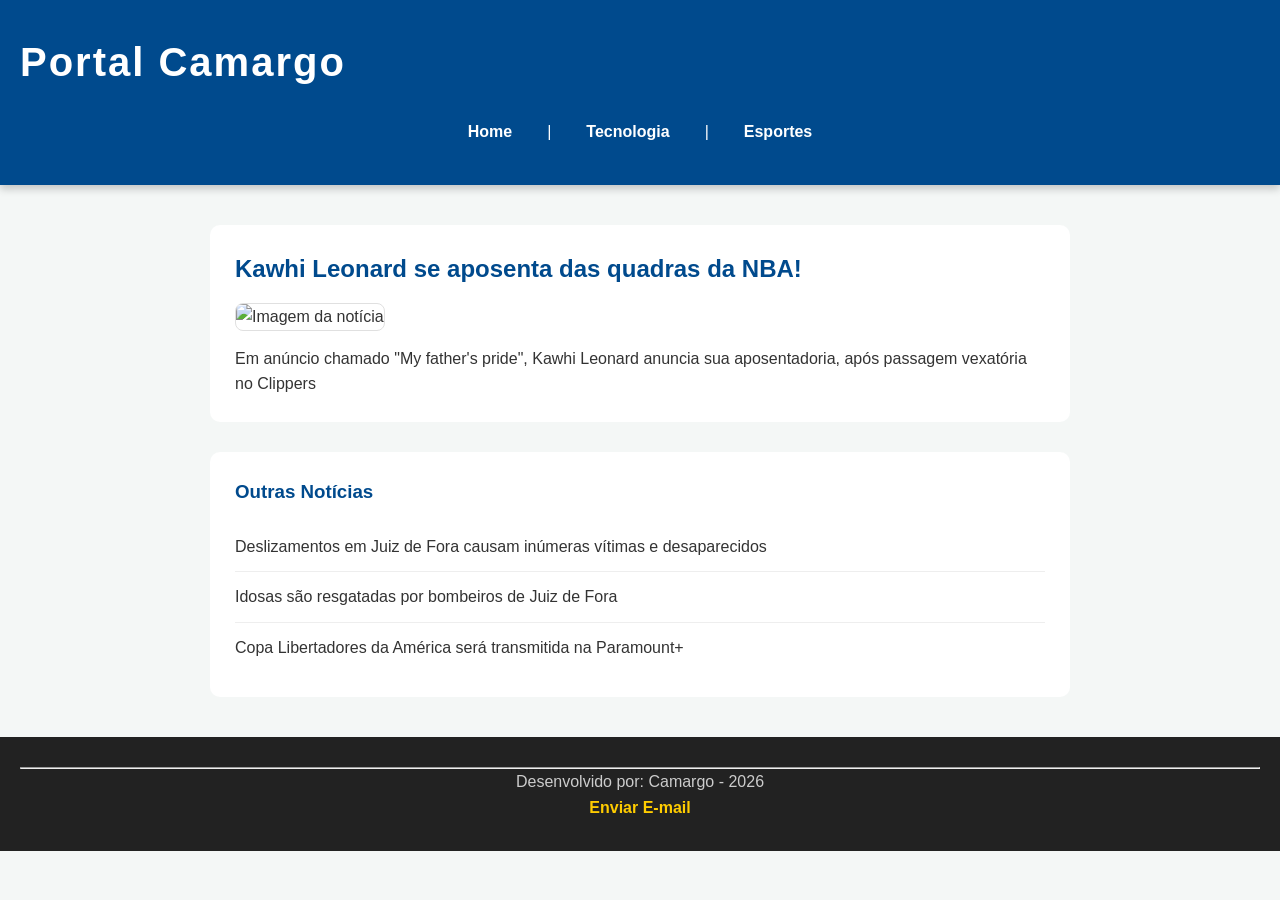
==== index.html @ 47be13e0 "primeiro commit do portal camargo" ====
<!DOCTYPE html>
<html lang="pt-br">

<head>
    <meta charset="UTF-8">
    <link rel="stylesheet" href="style.css">
    <title>Portal Camargo</title>
</head>

<body>

<header>
    <h1>Portal Camargo</h1>
    <nav>
        <a href="#">Home</a> |
        <a href="https://www.tecmundo.com.br/novidades">Tecnologia</a> |
        <a href="https://ge.globo.com/futebol/">Esportes</a>
    </nav>
</header>

<main>

    <article>
        <h2>Kawhi Leonard se aposenta das quadras da NBA!</h2>

        <img src="https://s.yimg.com/ny/api/res/1.2/993hDXYDTHuvS75PSFHJCQ--/YXBwaWQ9aGlnaGxhbmRlcjt3PTY0MDtoPTYxMA--/https://media.zenfs.com/en-US/homerun/the_loop_130/b2c754516d8792506d21578384ca6a6c" alt="Imagem da notícia">

        <p>
        Em anúncio chamado "My father's pride", Kawhi Leonard anuncia sua aposentadoria, após passagem vexatória no Clippers
        </p>
    </article>

    <section>
        <h3>Outras Notícias</h3>
        <ul>
            <li>Deslizamentos em Juiz de Fora causam inúmeras vítimas e desaparecidos</li>
            <li>Idosas são resgatadas por bombeiros de Juiz de Fora</li>
            <li>Copa Libertadores da América será transmitida na Paramount+</li>
        </ul>
    </section>

</main>

<footer>
    <hr>
    <p>Desenvolvido por: Camargo - 2026</p>
    <p><a href="mailto:contato@portalcamargo.com">Enviar E-mail</a></p>
</footer>

</body>
</html>
---- style.css ----
* {
  margin: 0;
  padding: 0;
  box-sizing: border-box; /*Garante que a borda e o padding nao aumentem*/
}

body {
  font-family: 'Segoe UI', Arial, Helvetica, sans-serif;
  background-color: #f4f7f6;
  color: #333333;
  line-height: 1.6;
}

/*Cabecalho HEADER)*/

header {
  background-color: #004a8d;
  color: #ffffff;
  padding: 30px 20px;
  box-shadow: 0px 4px 8px rgba(0, 0, 0, 0.2);
}

header h1 {
  margin-bottom: 15px;
  font-size: 2.5rem;
  letter-spacing: 2px;
}

/*NAVEGACAO*/

nav {
  display: flex;
  justify-content: center;
  align-items: center;
  gap: 15px;
}

nav a {
  color: #ffffff;
  text-decoration: none;
  font-weight: bold;
  padding: 10px 20px;
  border-radius: 5px;
  transition: all 0.3s ease-in-out;
}

nav a:hover{
  background-color: #ffcc00;
  color: #004a8d;
  transform: translateY(-3px);
}

/*CONTEUDO PRINCIPAL*/

main{
  max-width: 900px;
  margin: 40px auto;
  padding: 0 20px;
}

/*ARTIGOS e SEÇÕES*/

article, section{
  background-color: #ffffff;
  padding: 25px;
  border-radius: 10px;
  margin-bottom: 30px;
}

article h2, section h3{
  color: #004a8d;
  margin-bottom: 15px;
}

article img{
  max-width: 100%;
  height: auto;
  border-radius: 8px;
  margin-bottom: 15px;
  border: 1px solid #e0e0e0;
}

/*LISTAS E OUTRAS NOTÍCIAS*/

section ul{
  list-style: none;
}

section ul li {
  padding: 12px 0;
  border-bottom: 1px solid #eeeeee;
}

section ul li:last-child{
  border-bottom: none;
}

/*RODAPE*/
footer{
  background-color: #222222;
  color: #cccccc;
  text-align: center;
  padding: 30px 20px;
  margin-bottom: 20px;
}

footer a{
  color: #ffcc00;
  text-decoration: none;
  font-weight: bold;
}

footer a:hover{
  text-decoration: underline;
}
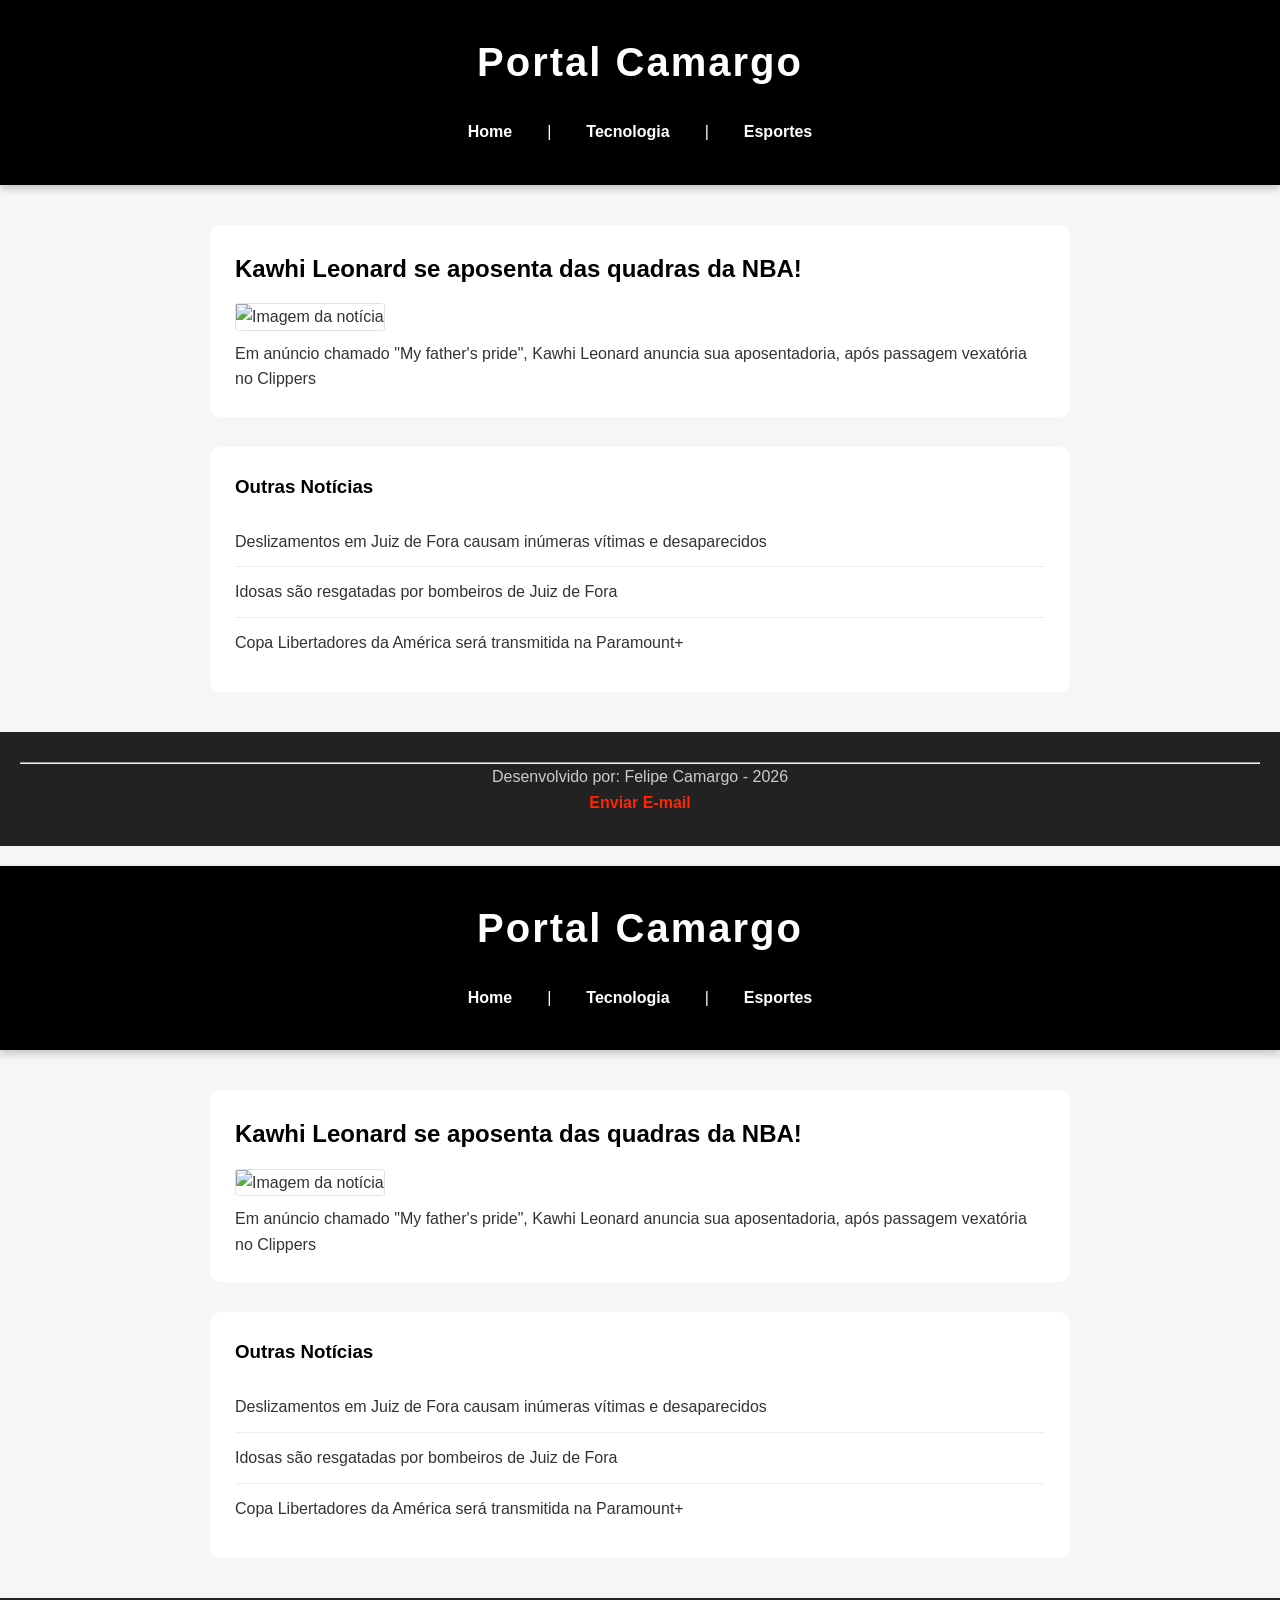
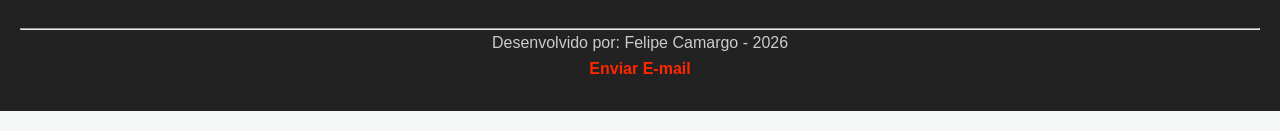
==== commit 3831be8c: "atualizando estruturas novamente" ====
--- a/index.html
+++ b/index.html
@@ -23,11 +23,14 @@
     <article>
         <h2>Kawhi Leonard se aposenta das quadras da NBA!</h2>
 
-        <img src="https://s.yimg.com/ny/api/res/1.2/993hDXYDTHuvS75PSFHJCQ--/YXBwaWQ9aGlnaGxhbmRlcjt3PTY0MDtoPTYxMA--/https://media.zenfs.com/en-US/homerun/the_loop_130/b2c754516d8792506d21578384ca6a6c" alt="Imagem da notícia">
+        <img src="https://www.raptorsrepublic.com/wp-content/uploads/2019/04/KawhiCover_Image.jpg" alt="Imagem da notícia">
 
         <p>
         Em anúncio chamado "My father's pride", Kawhi Leonard anuncia sua aposentadoria, após passagem vexatória no Clippers
+
+  
         </p>
+
     </article>
 
     <section>
@@ -43,9 +46,62 @@
 
 <footer>
     <hr>
-    <p>Desenvolvido por: Camargo - 2026</p>
+    <p>Desenvolvido por: Felipe Camargo - 2026</p>
     <p><a href="mailto:contato@portalcamargo.com">Enviar E-mail</a></p>
 </footer>
 
 </body>
-</html>
+</html><!DOCTYPE html>
+<html lang="pt-br">
+
+<head>
+    <meta charset="UTF-8">
+    <link rel="stylesheet" href="style.css">
+    <title>Portal Camargo</title>
+</head>
+
+<body>
+
+<header>
+    <h1>Portal Camargo</h1>
+    <nav>
+        <a href="#">Home</a> |
+        <a href="https://www.tecmundo.com.br/novidades">Tecnologia</a> |
+        <a href="https://ge.globo.com/futebol/">Esportes</a>
+    </nav>
+</header>
+
+<main>
+
+    <article>
+        <h2>Kawhi Leonard se aposenta das quadras da NBA!</h2>
+
+        <img src="https://www.raptorsrepublic.com/wp-content/uploads/2019/04/KawhiCover_Image.jpg" alt="Imagem da notícia">
+
+        <p>
+        Em anúncio chamado "My father's pride", Kawhi Leonard anuncia sua aposentadoria, após passagem vexatória no Clippers
+
+  
+        </p>
+
+    </article>
+
+    <section>
+        <h3>Outras Notícias</h3>
+        <ul>
+            <li>Deslizamentos em Juiz de Fora causam inúmeras vítimas e desaparecidos</li>
+            <li>Idosas são resgatadas por bombeiros de Juiz de Fora</li>
+            <li>Copa Libertadores da América será transmitida na Paramount+</li>
+        </ul>
+    </section>
+
+</main>
+
+<footer>
+    <hr>
+    <p>Desenvolvido por: Felipe Camargo - 2026</p>
+    <p><a href="felipecamargo@portalcamargo.com">Enviar E-mail</a></p>
+</footer>
+
+</body>
+</html>
--- a/style.css
+++ b/style.css
@@ -14,7 +14,8 @@
 /*Cabecalho HEADER)*/
 
 header {
-  background-color: #004a8d;
+  text-align: center;
+  background-color: #000000;
   color: #ffffff;
   padding: 30px 20px;
   box-shadow: 0px 4px 8px rgba(0, 0, 0, 0.2);
@@ -46,7 +47,7 @@
 
 nav a:hover{
   background-color: #ffcc00;
-  color: #004a8d;
+  color: #000000;
   transform: translateY(-3px);
 }
 
@@ -68,15 +69,15 @@
 }
 
 article h2, section h3{
-  color: #004a8d;
+  color: #000000;
   margin-bottom: 15px;
 }
 
 article img{
-  max-width: 100%;
+  max-width: 50%;
   height: auto;
-  border-radius: 8px;
-  margin-bottom: 15px;
+  border-radius: 5%;
+  margin-bottom: 10px;
   border: 1px solid #e0e0e0;
 }
 
@@ -105,11 +106,11 @@
 }
 
 footer a{
-  color: #ffcc00;
+  color: #ff2600;
   text-decoration: none;
   font-weight: bold;
 }
 
 footer a:hover{
   text-decoration: underline;
-}
+}
--- a/style.css
+++ b/style.css
@@ -14,7 +14,8 @@
 /*Cabecalho HEADER)*/
 
 header {
-  background-color: #004a8d;
+  text-align: center;
+  background-color: #000000;
   color: #ffffff;
   padding: 30px 20px;
   box-shadow: 0px 4px 8px rgba(0, 0, 0, 0.2);
@@ -46,7 +47,7 @@
 
 nav a:hover{
   background-color: #ffcc00;
-  color: #004a8d;
+  color: #000000;
   transform: translateY(-3px);
 }
 
@@ -68,15 +69,15 @@
 }
 
 article h2, section h3{
-  color: #004a8d;
+  color: #000000;
   margin-bottom: 15px;
 }
 
 article img{
-  max-width: 100%;
+  max-width: 50%;
   height: auto;
-  border-radius: 8px;
-  margin-bottom: 15px;
+  border-radius: 5%;
+  margin-bottom: 10px;
   border: 1px solid #e0e0e0;
 }
 
@@ -105,11 +106,11 @@
 }
 
 footer a{
-  color: #ffcc00;
+  color: #ff2600;
   text-decoration: none;
   font-weight: bold;
 }
 
 footer a:hover{
   text-decoration: underline;
-}
+}
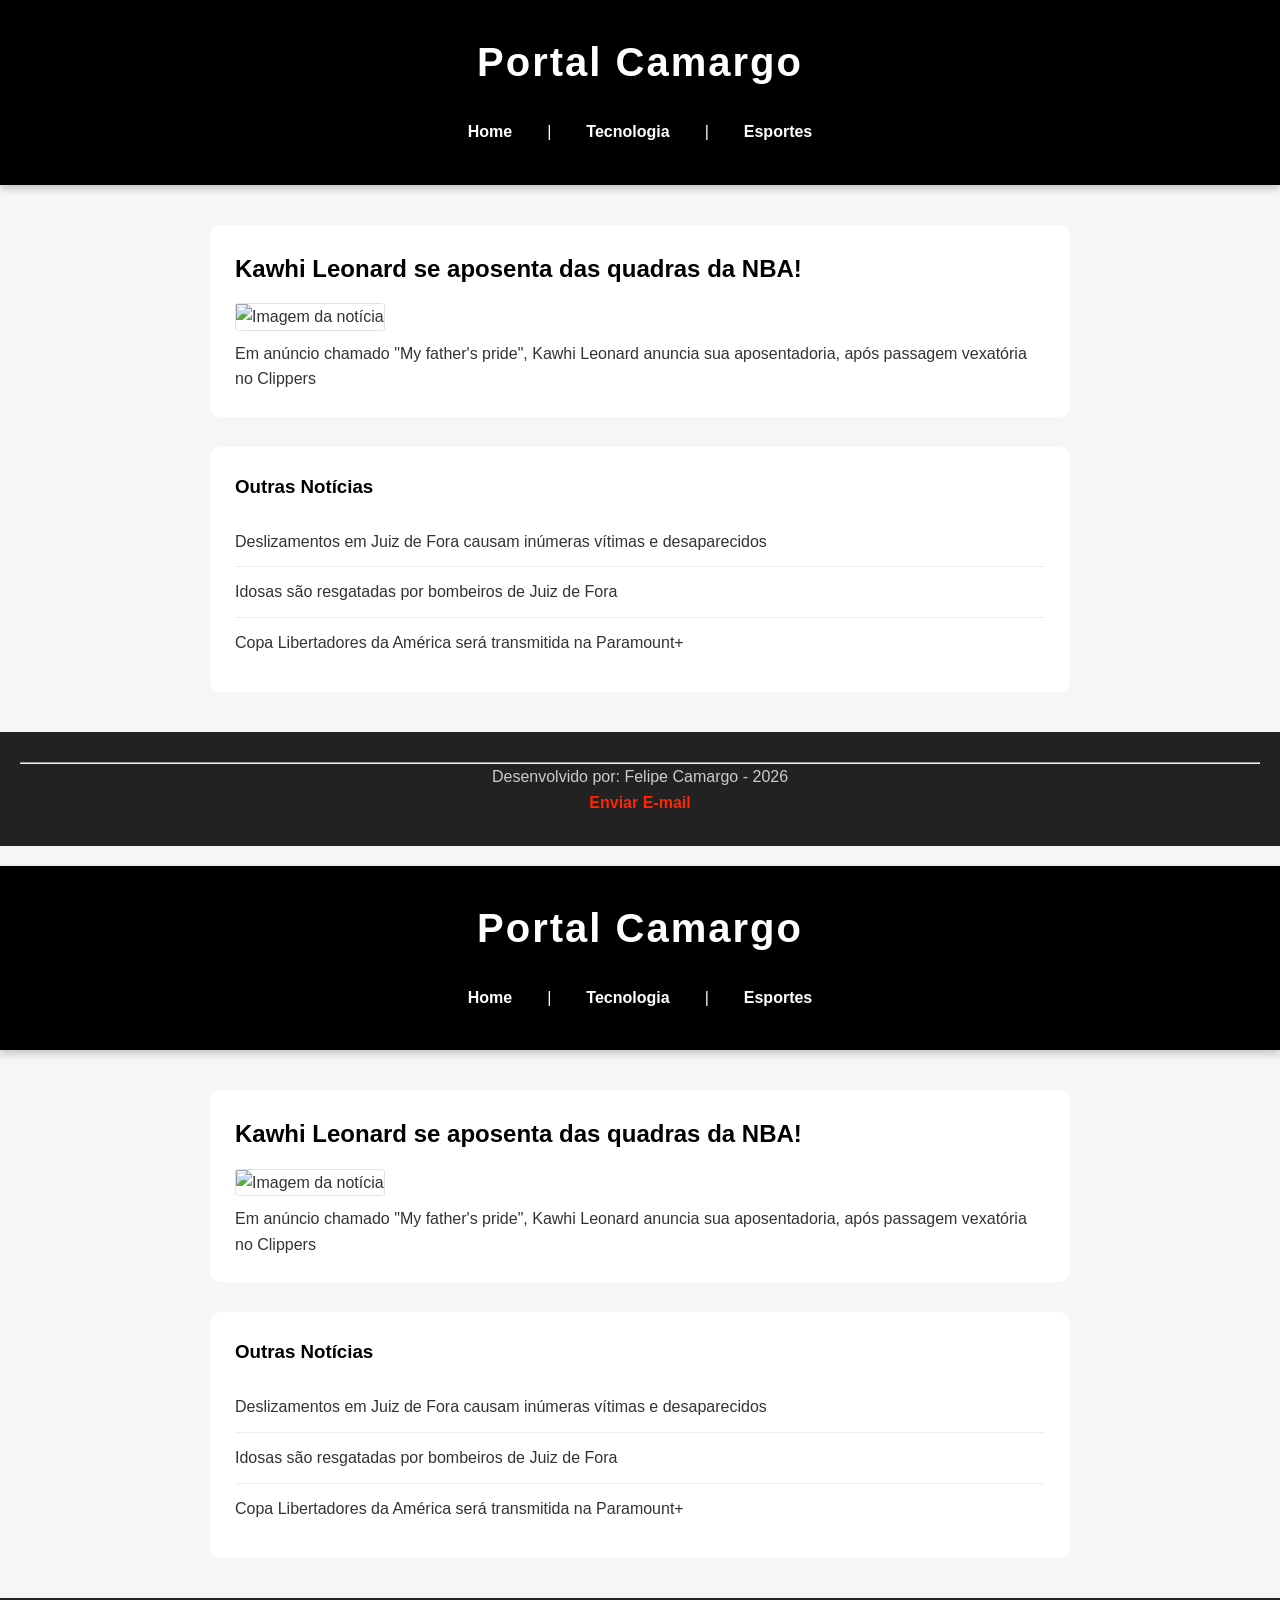
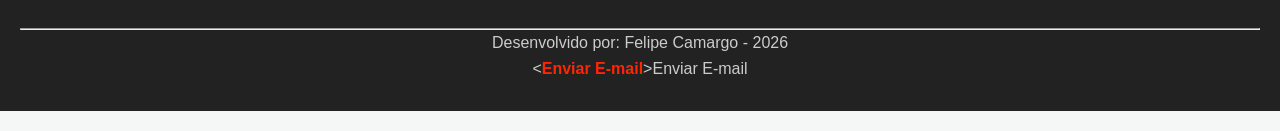
==== commit 38792667: "Update index.html" ====
--- a/index.html
+++ b/index.html
@@ -100,8 +100,8 @@
 <footer>
     <hr>
     <p>Desenvolvido por: Felipe Camargo - 2026</p>
-    <p><a href="felipecamargo@portalcamargo.com">Enviar E-mail</a></p>
+    <p><<a href="contato.html">Enviar E-mail</a>>Enviar E-mail</a></p>
 </footer>
 
 </body>
-</html>+</html>
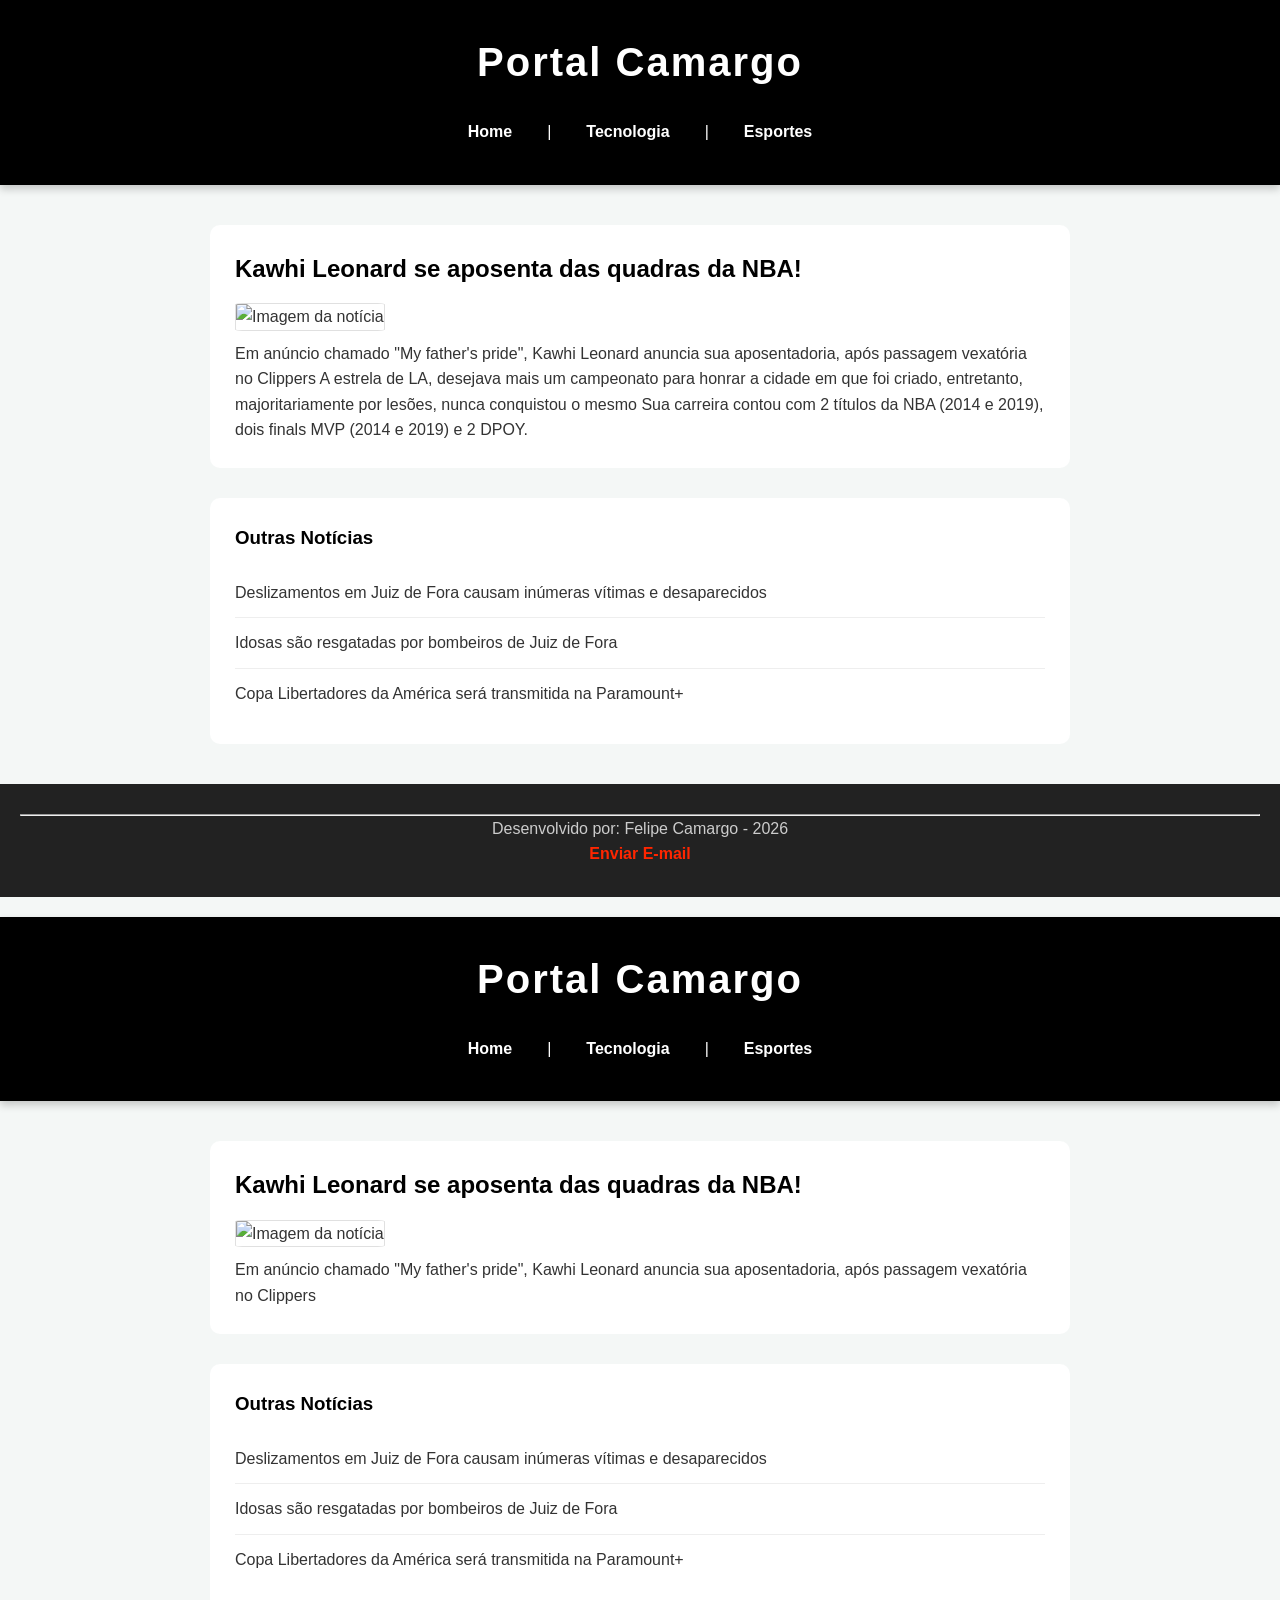
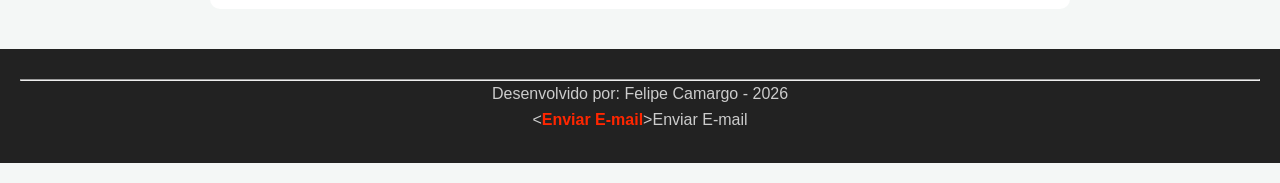
==== commit 5e4b9f16: "Update index.html" ====
--- a/index.html
+++ b/index.html
@@ -27,7 +27,9 @@
 
         <p>
         Em anúncio chamado "My father's pride", Kawhi Leonard anuncia sua aposentadoria, após passagem vexatória no Clippers
-
+            A estrela de LA, desejava mais um campeonato para honrar a cidade em que foi criado, entretanto, majoritariamente por lesões, nunca conquistou o mesmo 
+            Sua carreira contou com 2 títulos da NBA (2014 e 2019), dois finals MVP (2014 e 2019) e 2 DPOY.
+    
   
         </p>
 
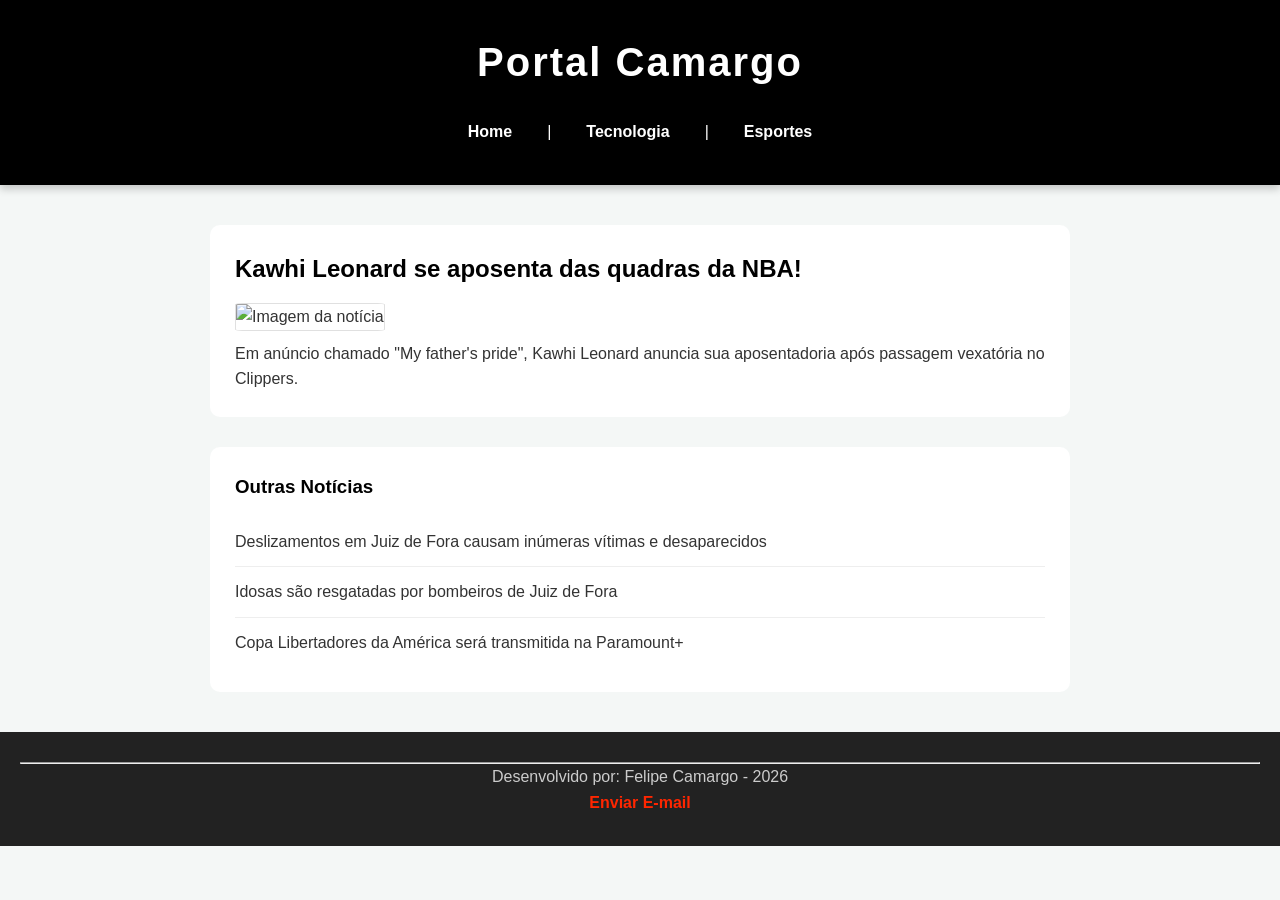
==== commit 89e4c8e8: "Update index.html" ====
--- a/index.html
+++ b/index.html
@@ -26,13 +26,8 @@
         <img src="https://www.raptorsrepublic.com/wp-content/uploads/2019/04/KawhiCover_Image.jpg" alt="Imagem da notícia">
 
         <p>
-        Em anúncio chamado "My father's pride", Kawhi Leonard anuncia sua aposentadoria, após passagem vexatória no Clippers
-            A estrela de LA, desejava mais um campeonato para honrar a cidade em que foi criado, entretanto, majoritariamente por lesões, nunca conquistou o mesmo 
-            Sua carreira contou com 2 títulos da NBA (2014 e 2019), dois finals MVP (2014 e 2019) e 2 DPOY.
-    
-  
+            Em anúncio chamado "My father's pride", Kawhi Leonard anuncia sua aposentadoria após passagem vexatória no Clippers.
         </p>
-
     </article>
 
     <section>
@@ -49,60 +44,7 @@
 <footer>
     <hr>
     <p>Desenvolvido por: Felipe Camargo - 2026</p>
-    <p><a href="mailto:contato@portalcamargo.com">Enviar E-mail</a></p>
-</footer>
-
-</body>
-</html><!DOCTYPE html>
-<html lang="pt-br">
-
-<head>
-    <meta charset="UTF-8">
-    <link rel="stylesheet" href="style.css">
-    <title>Portal Camargo</title>
-</head>
-
-<body>
-
-<header>
-    <h1>Portal Camargo</h1>
-    <nav>
-        <a href="#">Home</a> |
-        <a href="https://www.tecmundo.com.br/novidades">Tecnologia</a> |
-        <a href="https://ge.globo.com/futebol/">Esportes</a>
-    </nav>
-</header>
-
-<main>
-
-    <article>
-        <h2>Kawhi Leonard se aposenta das quadras da NBA!</h2>
-
-        <img src="https://www.raptorsrepublic.com/wp-content/uploads/2019/04/KawhiCover_Image.jpg" alt="Imagem da notícia">
-
-        <p>
-        Em anúncio chamado "My father's pride", Kawhi Leonard anuncia sua aposentadoria, após passagem vexatória no Clippers
-
-  
-        </p>
-
-    </article>
-
-    <section>
-        <h3>Outras Notícias</h3>
-        <ul>
-            <li>Deslizamentos em Juiz de Fora causam inúmeras vítimas e desaparecidos</li>
-            <li>Idosas são resgatadas por bombeiros de Juiz de Fora</li>
-            <li>Copa Libertadores da América será transmitida na Paramount+</li>
-        </ul>
-    </section>
-
-</main>
-
-<footer>
-    <hr>
-    <p>Desenvolvido por: Felipe Camargo - 2026</p>
-    <p><<a href="contato.html">Enviar E-mail</a>>Enviar E-mail</a></p>
+    <p><a href="contato.html">Enviar E-mail</a></p>
 </footer>
 
 </body>
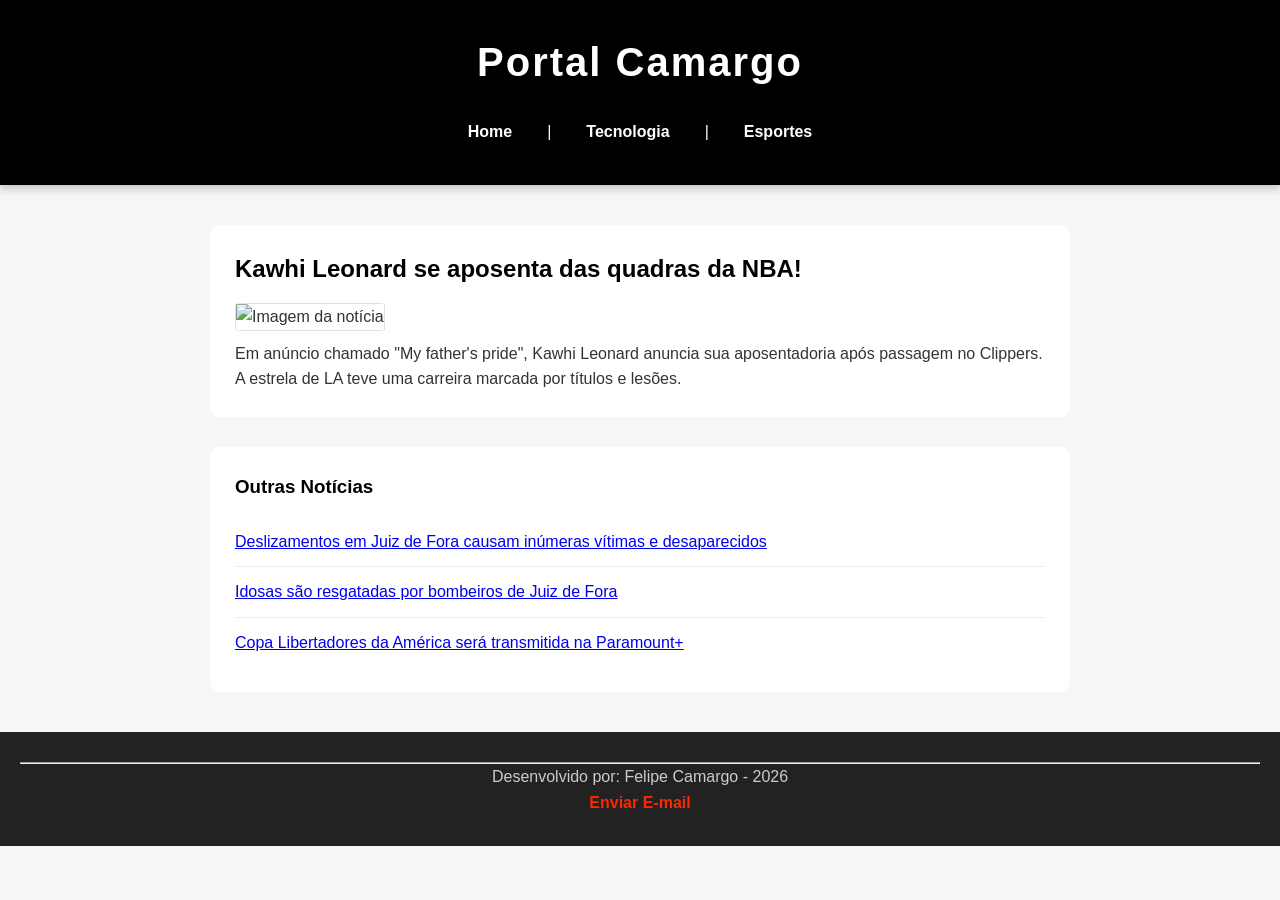
==== commit b7082f27: "Update index.html" ====
--- a/index.html
+++ b/index.html
@@ -11,8 +11,9 @@
 
 <header>
     <h1>Portal Camargo</h1>
+
     <nav>
-        <a href="#">Home</a> |
+        <a href="index.html">Home</a> |
         <a href="https://www.tecmundo.com.br/novidades">Tecnologia</a> |
         <a href="https://ge.globo.com/futebol/">Esportes</a>
     </nav>
@@ -26,16 +27,32 @@
         <img src="https://www.raptorsrepublic.com/wp-content/uploads/2019/04/KawhiCover_Image.jpg" alt="Imagem da notícia">
 
         <p>
-            Em anúncio chamado "My father's pride", Kawhi Leonard anuncia sua aposentadoria após passagem vexatória no Clippers.
+            Em anúncio chamado "My father's pride", Kawhi Leonard anuncia sua aposentadoria após passagem no Clippers.
+            A estrela de LA teve uma carreira marcada por títulos e lesões.
         </p>
     </article>
 
     <section>
         <h3>Outras Notícias</h3>
+
         <ul>
-            <li>Deslizamentos em Juiz de Fora causam inúmeras vítimas e desaparecidos</li>
-            <li>Idosas são resgatadas por bombeiros de Juiz de Fora</li>
-            <li>Copa Libertadores da América será transmitida na Paramount+</li>
+            <li>
+                <a href="noticia1.html">
+                    Deslizamentos em Juiz de Fora causam inúmeras vítimas e desaparecidos
+                </a>
+            </li>
+
+            <li>
+                <a href="noticia2.html">
+                    Idosas são resgatadas por bombeiros de Juiz de Fora
+                </a>
+            </li>
+
+            <li>
+                <a href="noticia3.html">
+                    Copa Libertadores da América será transmitida na Paramount+
+                </a>
+            </li>
         </ul>
     </section>
 
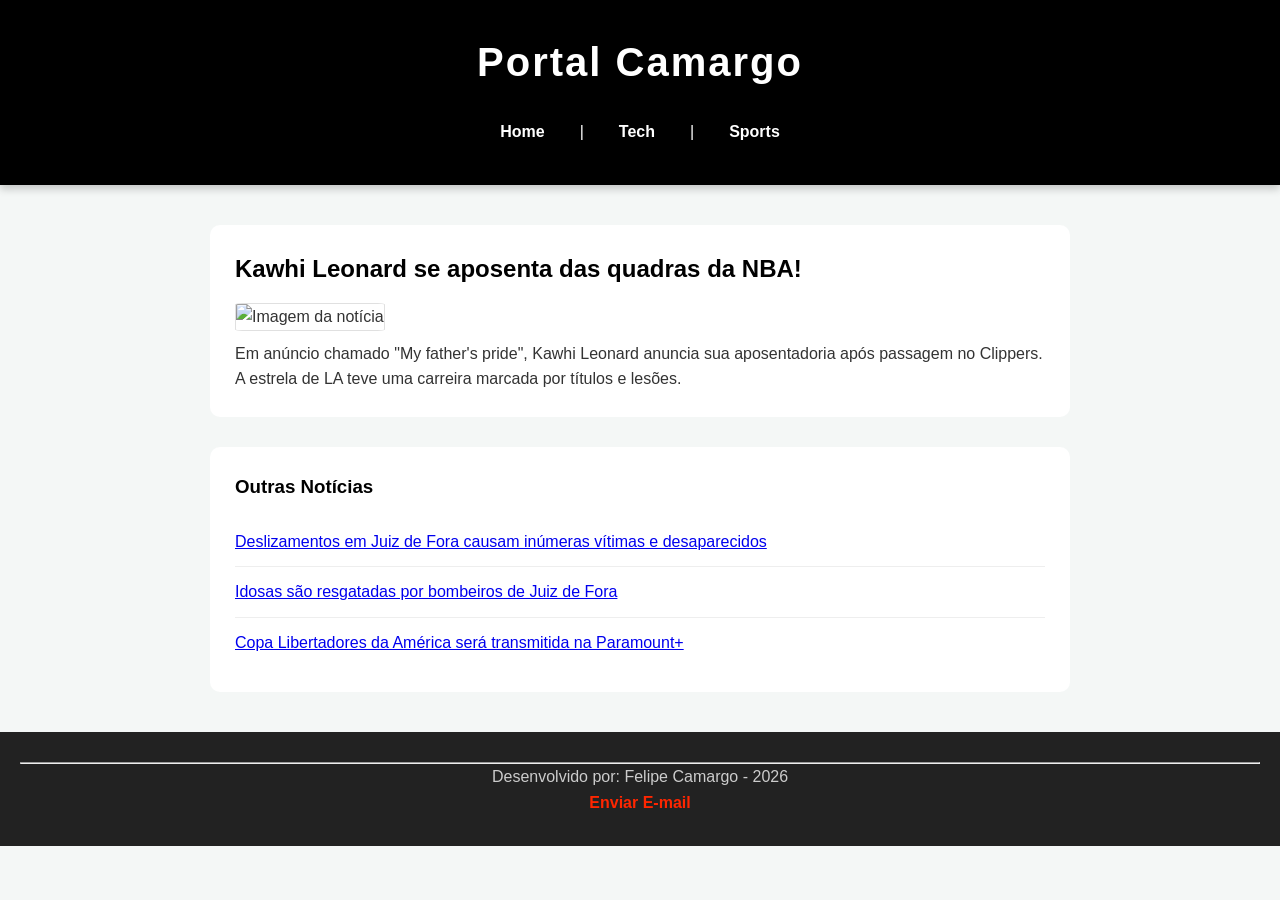
==== commit 70f88203: "Update index.html" ====
--- a/index.html
+++ b/index.html
@@ -14,8 +14,8 @@
 
     <nav>
         <a href="index.html">Home</a> |
-        <a href="https://www.tecmundo.com.br/novidades">Tecnologia</a> |
-        <a href="https://ge.globo.com/futebol/">Esportes</a>
+        <a href="https://www.theverge.com/">Tech</a> |
+        <a href="https://www.espn.com.br/">Sports</a>
     </nav>
 </header>
 
